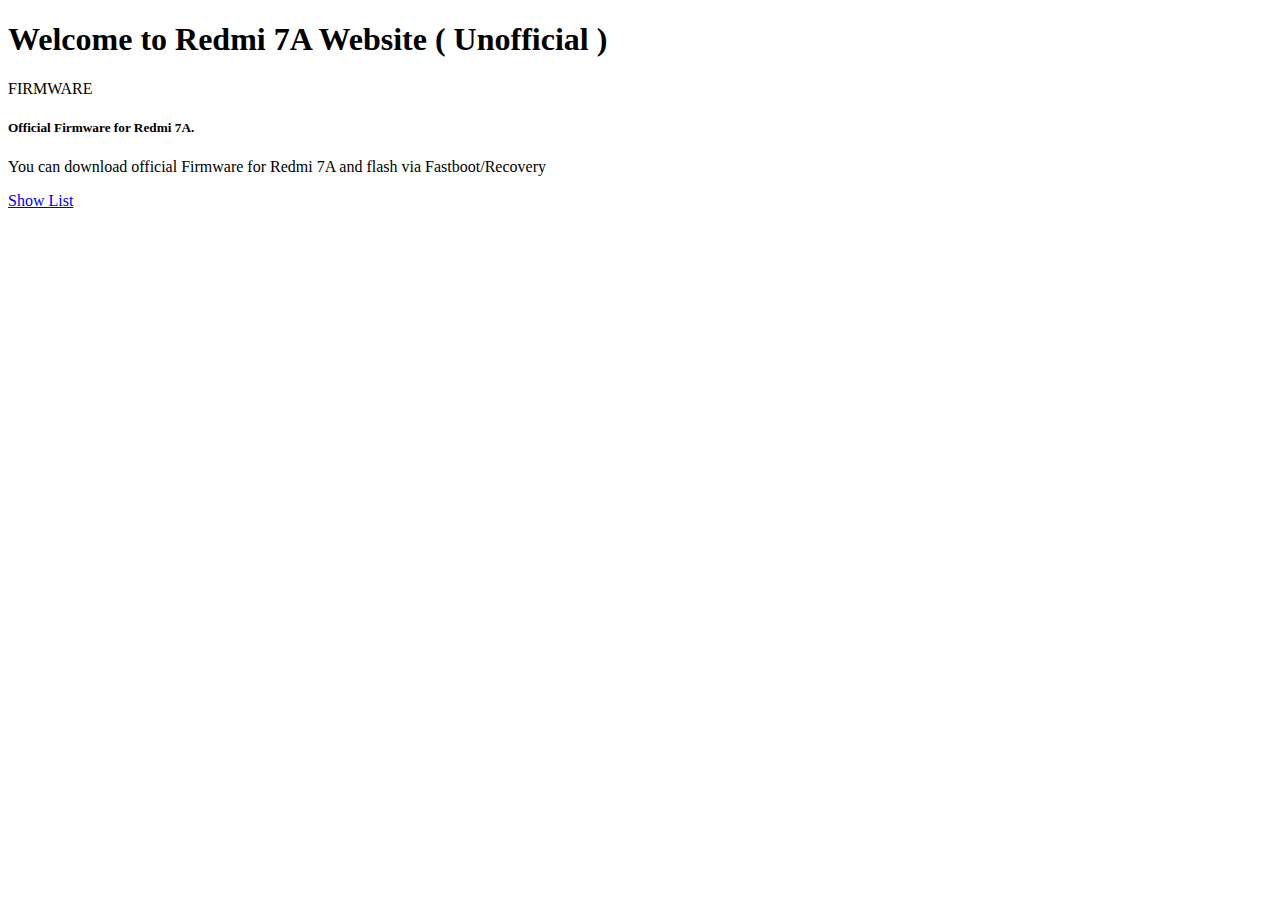
==== index.html @ df4443a4 "Add files via upload" ====
<!doctype html>
<html lang="en">
  <head>
    <!-- Required meta tags -->
    <meta charset="utf-8">
    <meta name="viewport" content="width=device-width, initial-scale=1">

    <!-- Bootstrap CSS -->
    <link href="https://cdn.jsdelivr.net/npm/bootstrap@5.1.3/dist/css/bootstrap.min.css" rel="stylesheet" integrity="sha384-1BmE4kWBq78iYhFldvKuhfTAU6auU8tT94WrHftjDbrCEXSU1oBoqyl2QvZ6jIW3" crossorigin="anonymous">

    <title>Hello, world!</title>
  </head>
  <body>
    <h1>Welcome to Redmi 7A Website ( Unofficial )</h1>
        <div class="card">
            <div class="card-header">
              FIRMWARE
            </div>
            <div class="card-body">
              <h5 class="card-title">Official Firmware for Redmi 7A.</h5>
              <p class="card-text">You can download official Firmware for Redmi 7A and flash via Fastboot/Recovery</p>
              <a href="firmware.html" class="btn btn-primary">Show List</a>
            </div>
          </div>

    <!-- Optional JavaScript; choose one of the two! -->

    <!-- Option 1: Bootstrap Bundle with Popper -->
    <script src="https://cdn.jsdelivr.net/npm/bootstrap@5.1.3/dist/js/bootstrap.bundle.min.js" integrity="sha384-ka7Sk0Gln4gmtz2MlQnikT1wXgYsOg+OMhuP+IlRH9sENBO0LRn5q+8nbTov4+1p" crossorigin="anonymous"></script>

    <!-- Option 2: Separate Popper and Bootstrap JS -->
    <!--
    <script src="https://cdn.jsdelivr.net/npm/@popperjs/core@2.10.2/dist/umd/popper.min.js" integrity="sha384-7+zCNj/IqJ95wo16oMtfsKbZ9ccEh31eOz1HGyDuCQ6wgnyJNSYdrPa03rtR1zdB" crossorigin="anonymous"></script>
    <script src="https://cdn.jsdelivr.net/npm/bootstrap@5.1.3/dist/js/bootstrap.min.js" integrity="sha384-QJHtvGhmr9XOIpI6YVutG+2QOK9T+ZnN4kzFN1RtK3zEFEIsxhlmWl5/YESvpZ13" crossorigin="anonymous"></script>
    -->
  </body>
</html>
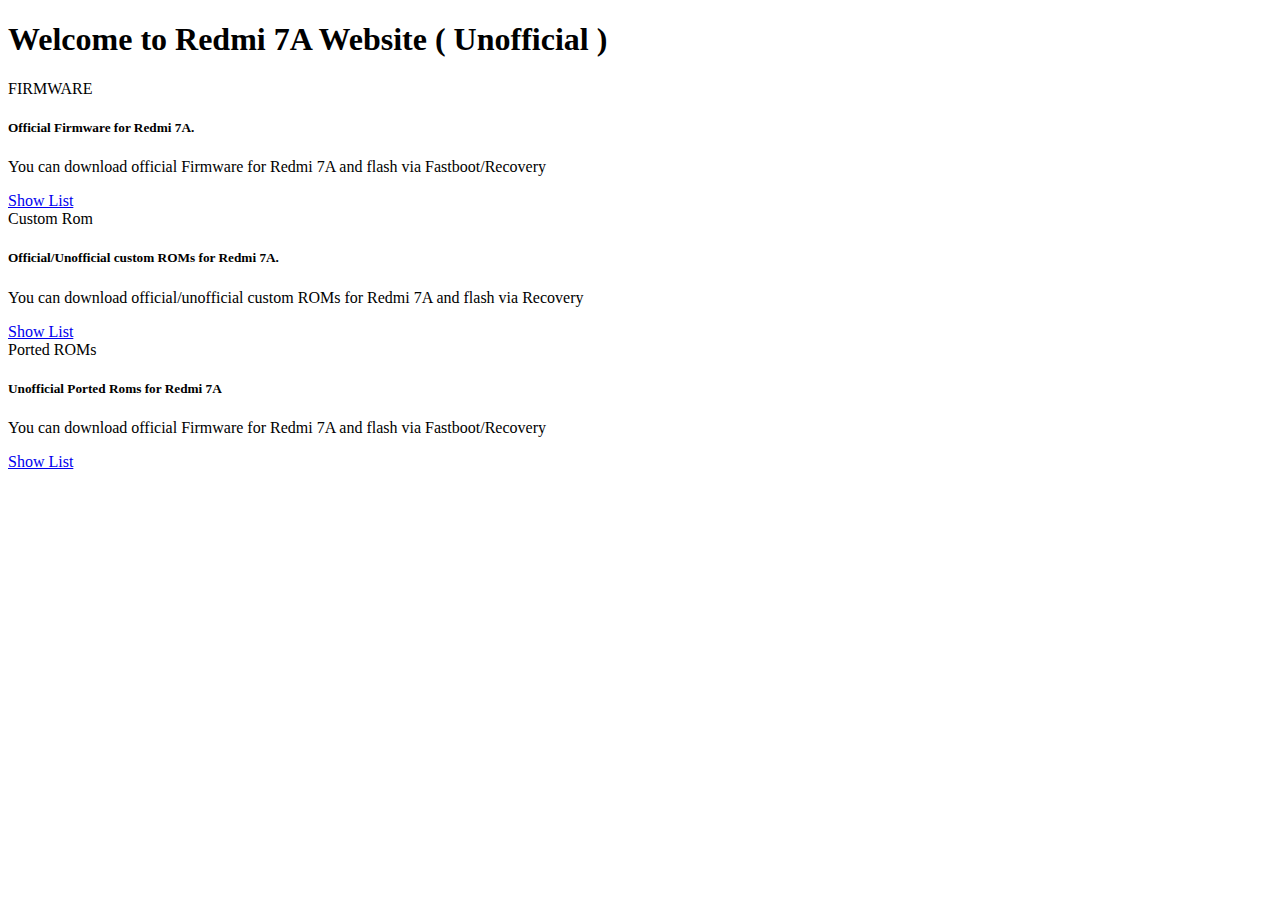
==== commit 082ec3f9: "Update index.html" ====
--- a/index.html
+++ b/index.html
@@ -12,6 +12,7 @@
   </head>
   <body>
     <h1>Welcome to Redmi 7A Website ( Unofficial )</h1>
+<!-- firmware starts here-->
         <div class="card">
             <div class="card-header">
               FIRMWARE
@@ -22,7 +23,29 @@
               <a href="firmware.html" class="btn btn-primary">Show List</a>
             </div>
           </div>
-
+<!-- firmware ends here -->
+<!-- custom roms start here -->
+          <div class="card">
+            <div class="card-header">
+              Custom Rom
+            </div>
+            <div class="card-body">
+              <h5 class="card-title">Official/Unofficial custom ROMs for Redmi 7A.</h5>
+              <p class="card-text">You can download official/unofficial custom ROMs for Redmi 7A and flash via Recovery</p>
+              <a href="#" class="btn btn-primary">Show List</a>
+            </div>
+          </div>
+<!-- custom roms end here -->
+          <div class="card">
+            <div class="card-header">
+              Ported ROMs
+            </div>
+            <div class="card-body">
+              <h5 class="card-title">Unofficial Ported Roms for Redmi 7A</h5>
+              <p class="card-text">You can download official Firmware for Redmi 7A and flash via Fastboot/Recovery</p>
+              <a href="firmware.html" class="btn btn-primary">Show List</a>
+            </div>
+          </div>
     <!-- Optional JavaScript; choose one of the two! -->
 
     <!-- Option 1: Bootstrap Bundle with Popper -->
@@ -34,4 +57,4 @@
     <script src="https://cdn.jsdelivr.net/npm/bootstrap@5.1.3/dist/js/bootstrap.min.js" integrity="sha384-QJHtvGhmr9XOIpI6YVutG+2QOK9T+ZnN4kzFN1RtK3zEFEIsxhlmWl5/YESvpZ13" crossorigin="anonymous"></script>
     -->
   </body>
-</html>+</html>
